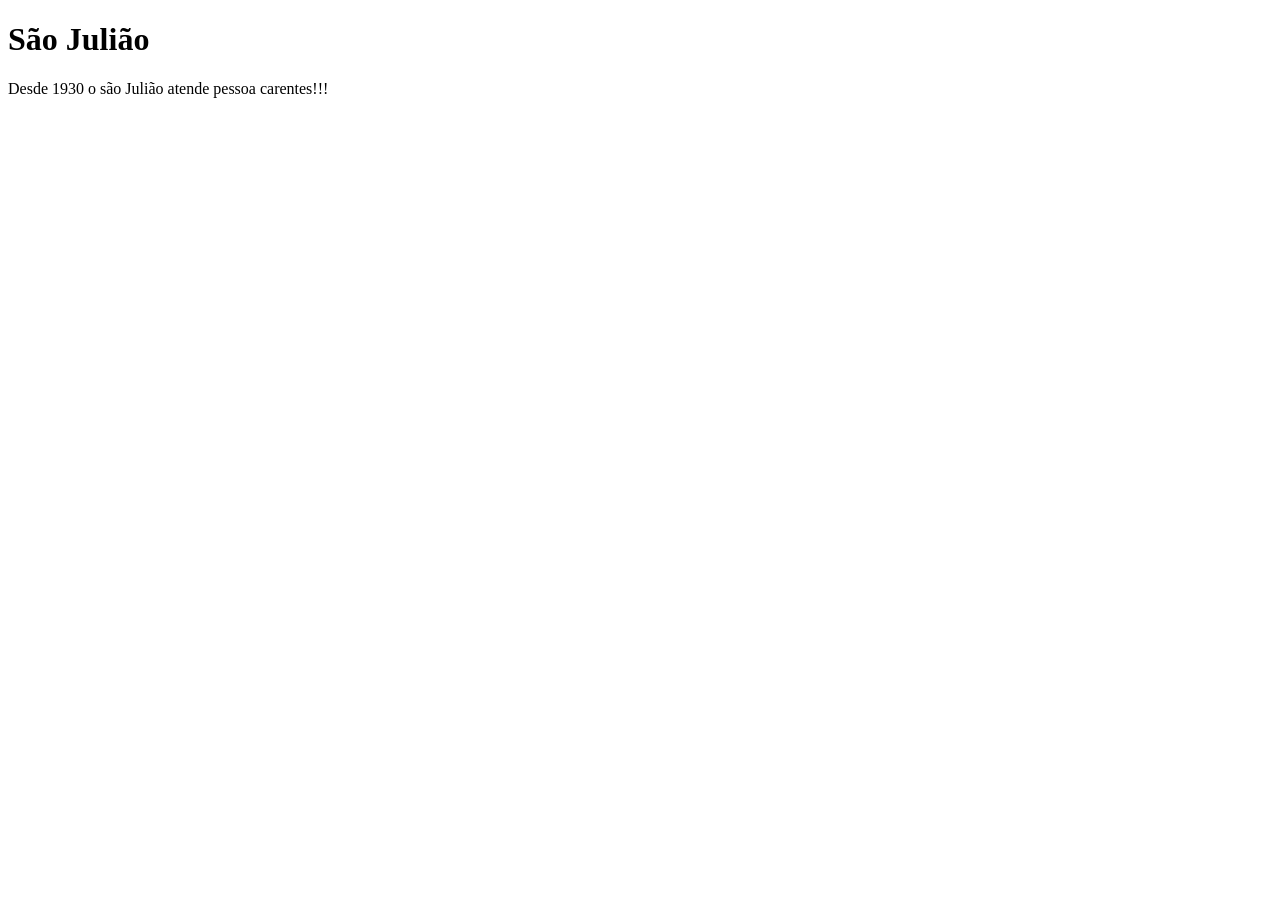
==== index.html @ e3288689 "são julião" ====
<!DOCTYPE html>
<html lang="en">
<head>
    <meta charset="UTF-8">
    <meta name="viewport" content="width=device-width, initial-scale=1.0">
    <title>Document</title>
</head>
<body>
    <h1>São Julião</h1>
    <p>Desde 1930 o são Julião atende pessoa carentes!!!</p>
</body>
</html>
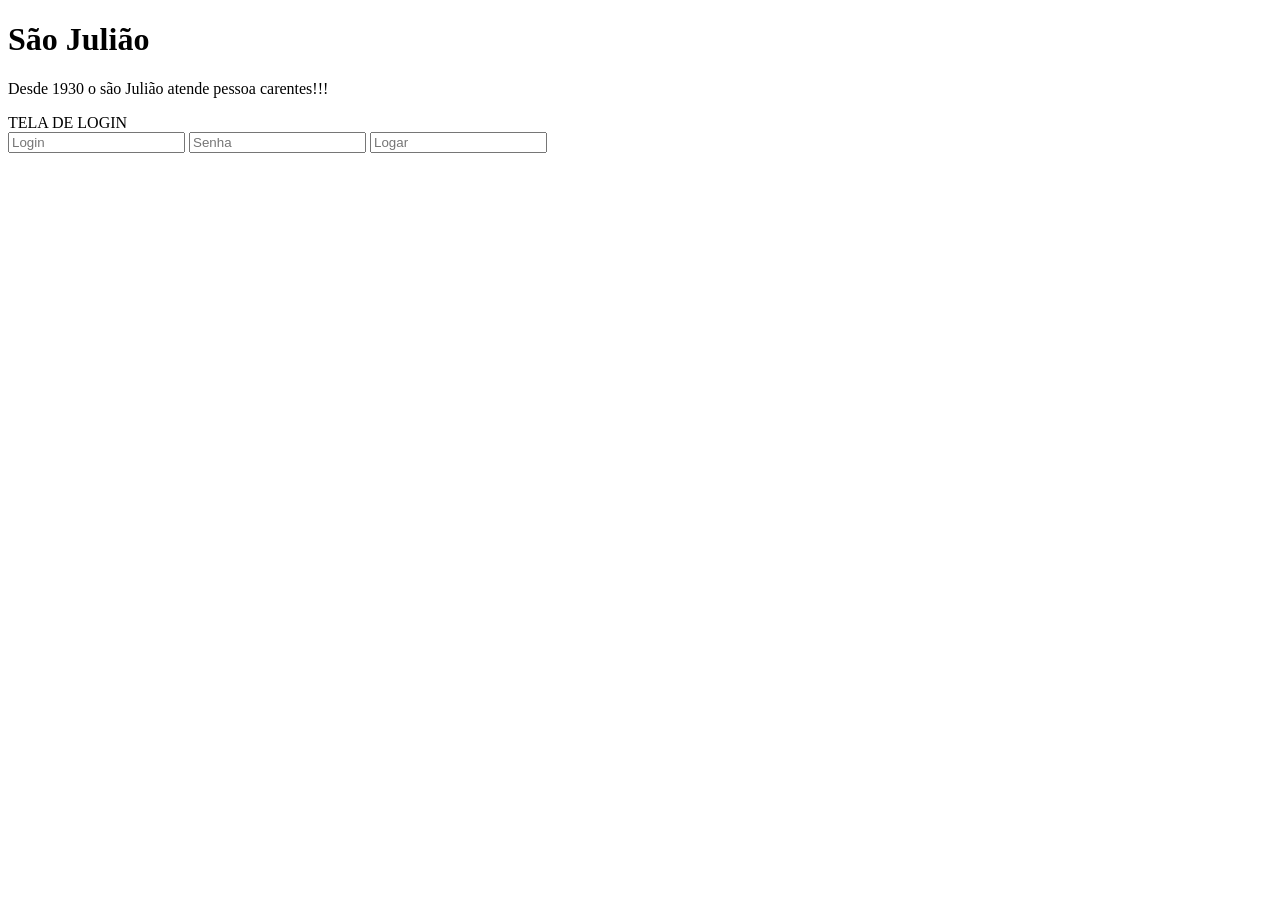
==== commit 08ec71dd: "Tela de login" ====
--- a/index.html
+++ b/index.html
@@ -8,5 +8,11 @@
 <body>
     <h1>São Julião</h1>
     <p>Desde 1930 o são Julião atende pessoa carentes!!!</p>
+    <div>TELA DE LOGIN</div>
+    <form>
+        <input type="text" placeholder="Login">
+        <input type="text" placeholder="Senha">
+        <input type="text" placeholder="Logar">
+    </form>
 </body>
 </html>
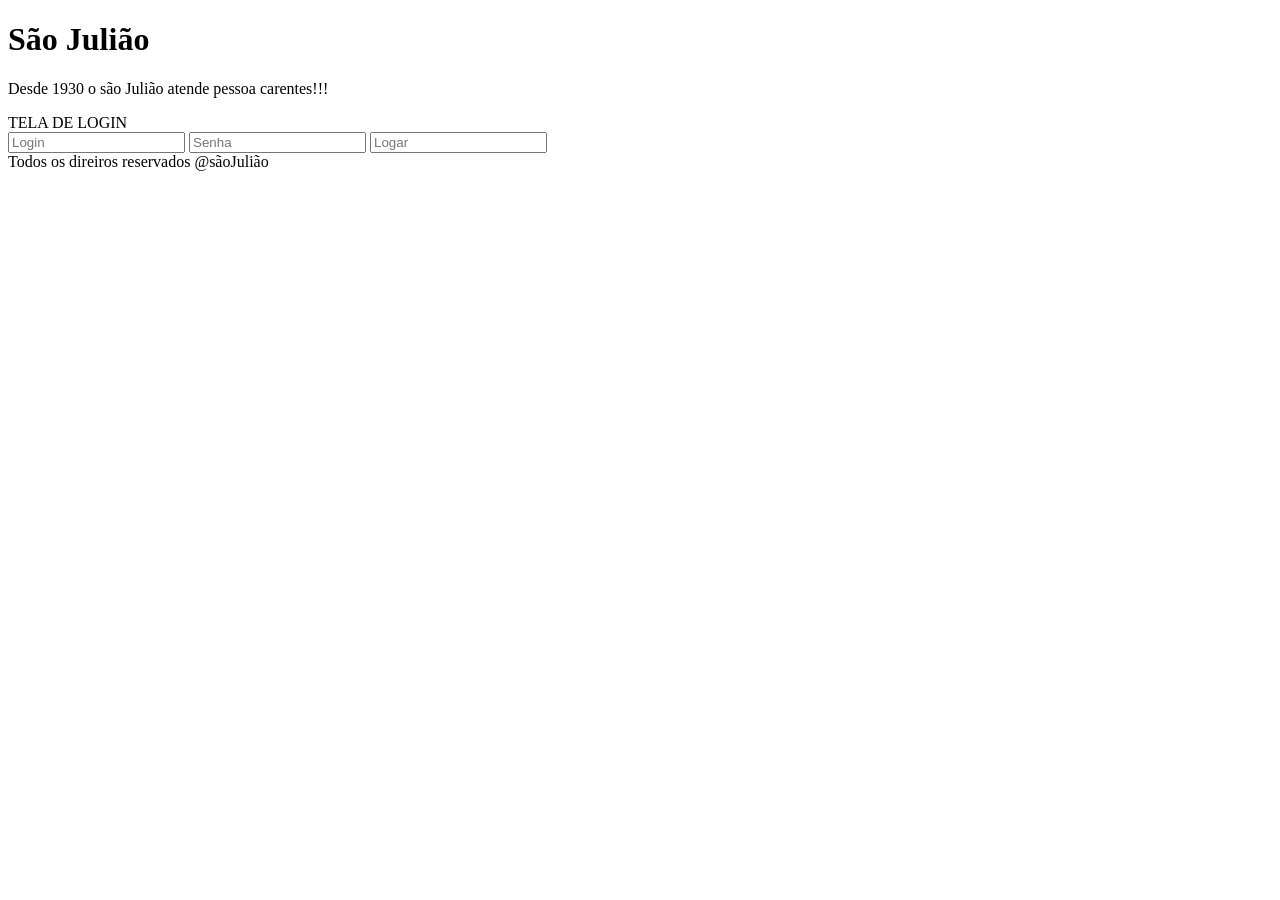
==== commit 7b0b6c72: "criaçao do footer no projeto" ====
--- a/index.html
+++ b/index.html
@@ -14,5 +14,8 @@
         <input type="text" placeholder="Senha">
         <input type="text" placeholder="Logar">
     </form>
+    <footer>
+        Todos os direiros reservados @sãoJulião
+    </footer>
 </body>
 </html>
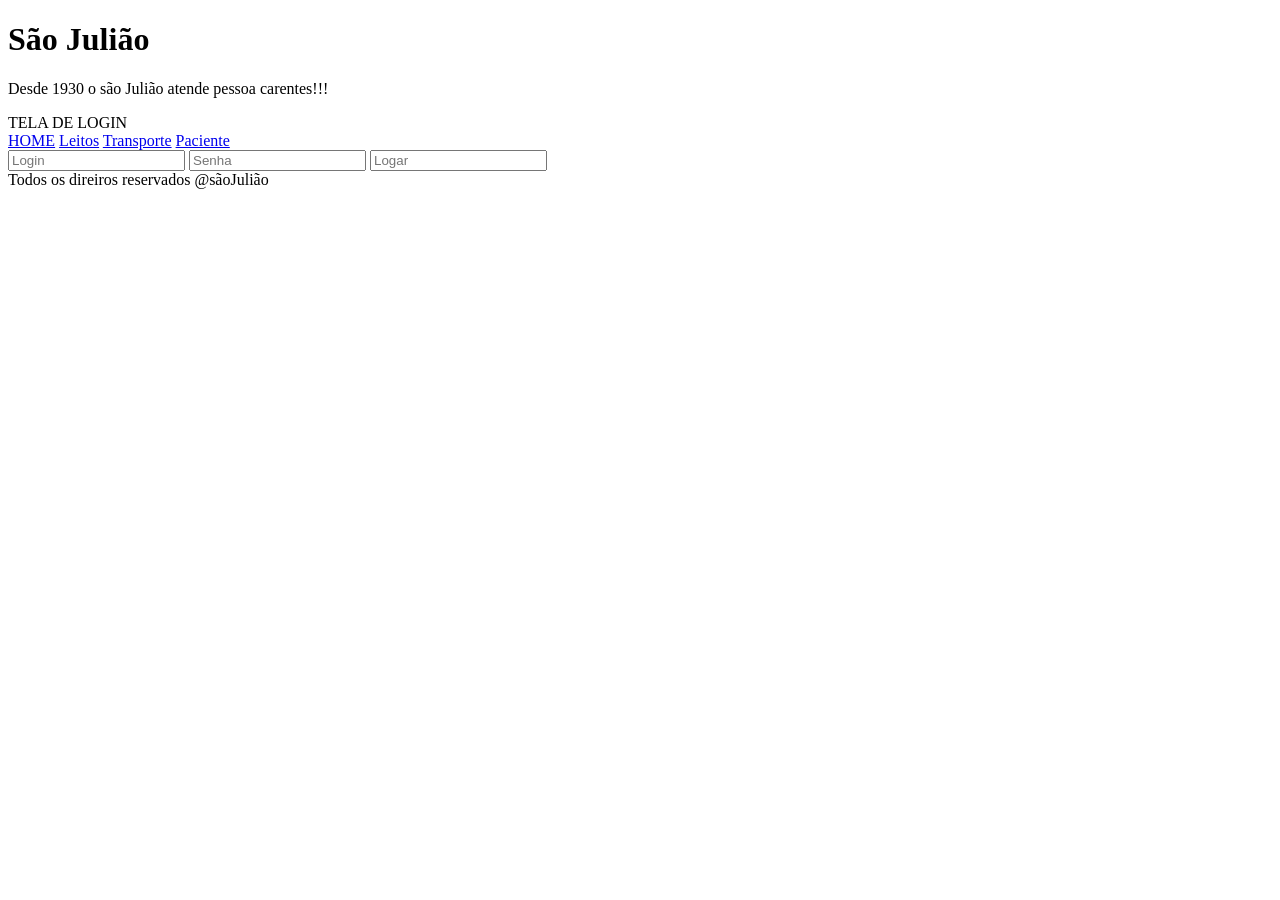
==== commit 7bfd21c2: "menu adicionado" ====
--- a/index.html
+++ b/index.html
@@ -9,6 +9,13 @@
     <h1>São Julião</h1>
     <p>Desde 1930 o são Julião atende pessoa carentes!!!</p>
     <div>TELA DE LOGIN</div>
+
+    <nav>
+        <a href="#">HOME</a>
+        <a href="#">Leitos</a>
+        <a href="#">Transporte</a>
+        <a href="#">Paciente</a>
+    </nav>
     <form>
         <input type="text" placeholder="Login">
         <input type="text" placeholder="Senha">
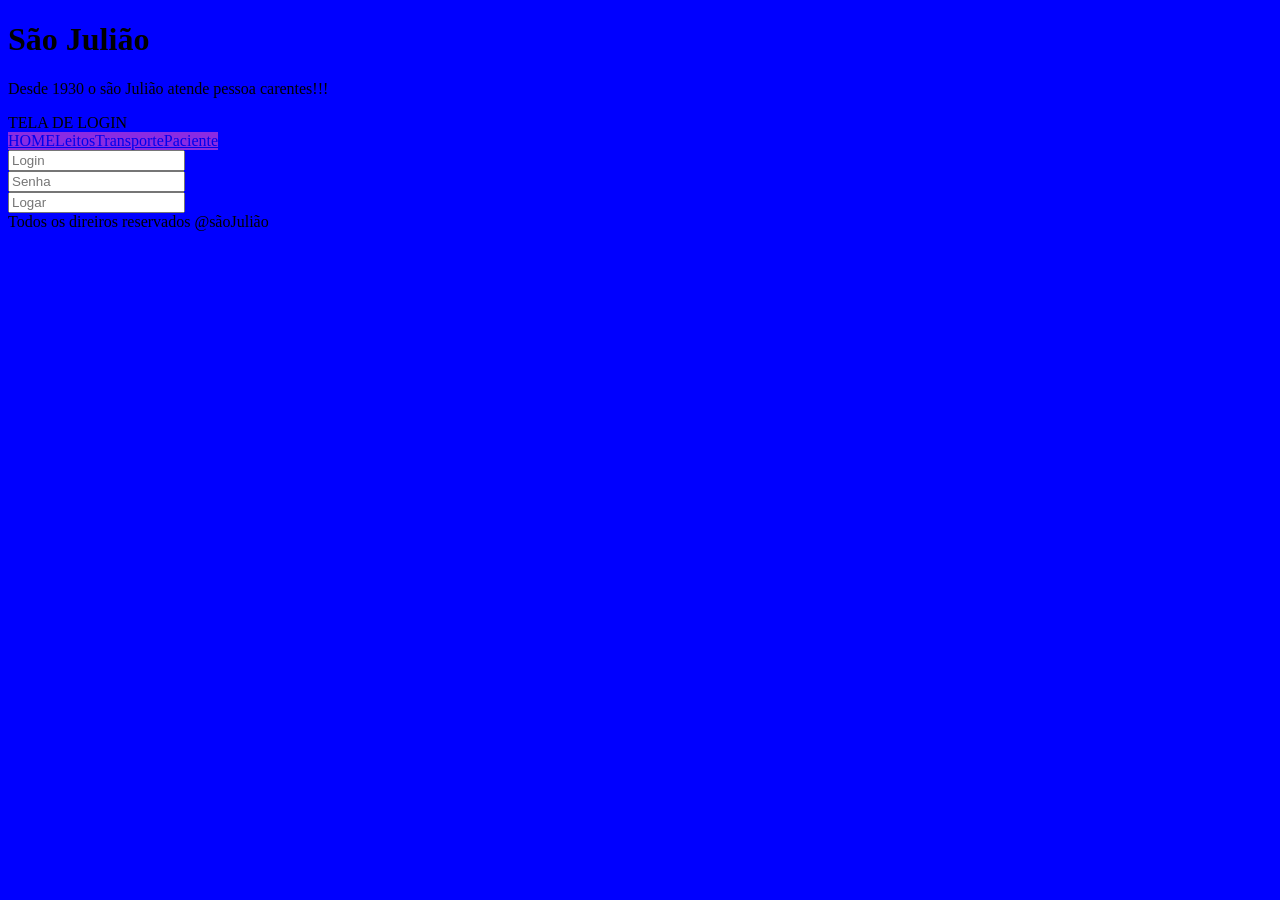
==== commit 7ad19188: "leitos" ====
--- a/index.html
+++ b/index.html
@@ -4,6 +4,7 @@
     <meta charset="UTF-8">
     <meta name="viewport" content="width=device-width, initial-scale=1.0">
     <title>Document</title>
+    <link rel="stylesheet" href="style.css">
 </head>
 <body>
     <h1>São Julião</h1>
@@ -17,8 +18,8 @@
         <a href="#">Paciente</a>
     </nav>
     <form>
-        <input type="text" placeholder="Login">
-        <input type="text" placeholder="Senha">
+        <input type="text" placeholder="Login"><br>
+        <input type="text" placeholder="Senha"><br>
         <input type="text" placeholder="Logar">
     </form>
     <footer>
--- a/style.css
+++ b/style.css
@@ -0,0 +1,12 @@
+body{
+    background-color: blue;
+}
+
+nav{
+    display: flex;
+}
+
+a{
+    background-color: blueviolet;
+    
+}
